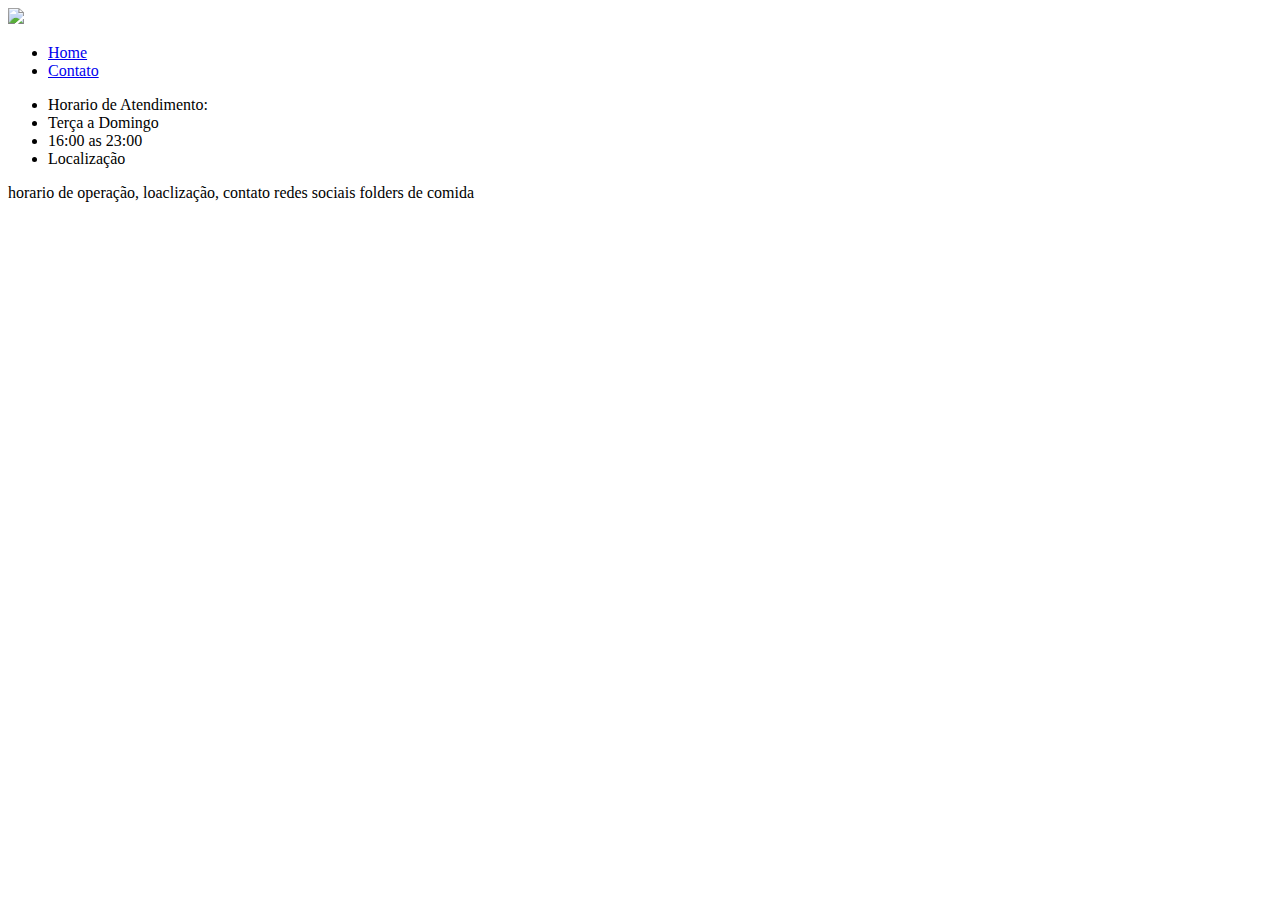
==== call.html @ e109fdc6 "Add files via upload" ====
<!doctype html>
<html>
<head>
<meta charset="utf-8">
<title>Contato</title>
		<link rel="stylesheet" type="text/css" href="css/style.css" />
</head>
<body>
	<header>
	<img src="images/LOGO.png">
	<nav class="menu">
		<ul>
			<li><a href="index.html">Home</a></li>
			<li><a href="call.html">Contato</a></li>
		</ul>
	</nav>
</header>
	
	<div id="horario">
	<ul>
		<li>Horario de Atendimento:</li>
		<li>Terça a Domingo</li>
		<li>16:00 as 23:00</li>
		<li>Localização</li>
		</ul>
	</div>
	</div>
	<div>	horario de operação, loaclização, contato
	redes sociais
	folders de comida</div>
	
</body>
	<script type="text/javascript"
    id="botcopy-embedder-d7lcfheammjct"
    class="botcopy-embedder-d7lcfheammjct" 
    data-botId="605a80f838e5dc0008156a48"
>
    var s = document.createElement('script'); 
    s.type = 'text/javascript'; s.async = true; 
    s.src = 'https://widget.botcopy.com/js/injection.js'; 
    document.getElementById('botcopy-embedder-d7lcfheammjct').appendChild(s);
</script> 
</html>
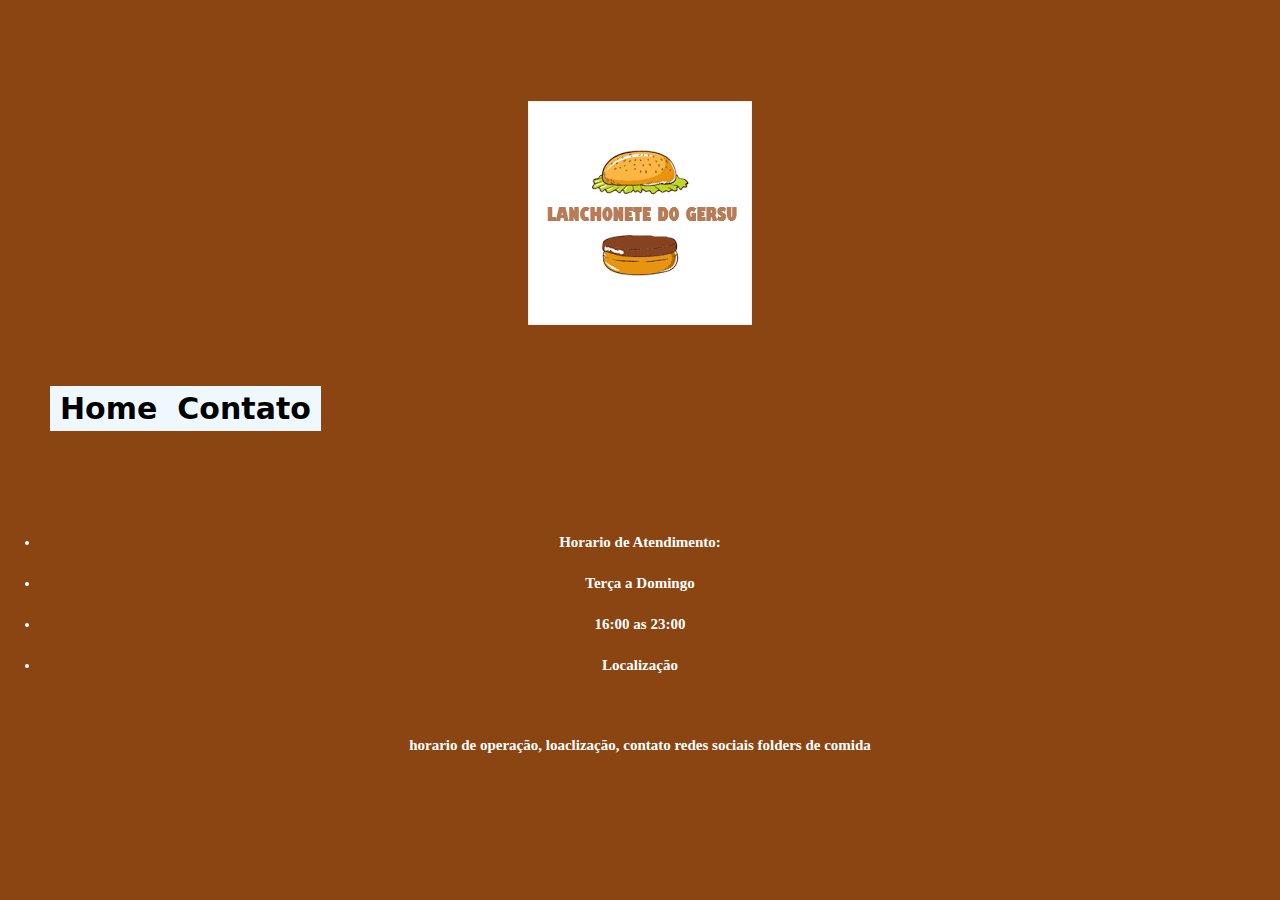
==== commit 2ef96475: "Update call.html" ====
--- a/call.html
+++ b/call.html
@@ -7,7 +7,7 @@
 </head>
 <body>
 	<header>
-	<img src="images/LOGO.png">
+	<img src="LOGO.png">
 	<nav class="menu">
 		<ul>
 			<li><a href="index.html">Home</a></li>
--- a/css/style.css
+++ b/css/style.css
@@ -0,0 +1,88 @@
+/* CSS Document */
+*{
+	box-sizing: border-box;
+	padding: 12px 10px;
+}
+h2{
+	background-size: auto;
+	background-color: brown;
+	font-size: 30px;
+}
+body{
+	font: Segoe, "Segoe UI", "DejaVu Sans", "Trebuchet MS", Verdana, "sans-serif";
+	font-size: 15px;
+	width: 100%;
+	margin: 3em auto;
+	font-weight: bold;
+	background-color: saddlebrown;
+	color: white;
+	text-decoration-color: aliceblue;
+	text-align: center
+}
+nav ul li{
+	display: inline-block
+}
+.menu{
+	list-style: none;
+	padding: 0;
+}
+.menu ul li{
+	display: inline
+}
+/*espaçamento e definição de menu em bloco*/
+.menu ul li a{
+	background-color: #333333; text-decoration: none; padding: 5px 10px; display: block;
+}
+.menu ul li a{
+			background-color: aliceblue;
+			display: inline-block;
+			text-align: center;
+			float: left;
+			color: #000000;
+}
+p{
+	font-family: Segoe, "Segoe UI", "DejaVu Sans", "Trebuchet MS", Verdana, "sans-serif";
+	font-size: 20px;
+	background-color: black;
+	border: medium;
+	
+}
+
+header{
+	font-family: Segoe, "Segoe UI", "DejaVu Sans", "Trebuchet MS", Verdana, "sans-serif";
+	font-size: 30px;
+	color: white;
+	text-align: center;
+	padding: 20px
+}
+.horario{
+	font-family: Segoe, "Segoe UI", "DejaVu Sans", "Trebuchet MS", Verdana, "sans-serif";
+	font-size: 15px;
+}
+.produto{
+	line-height: 2;
+	background: #FFFFFF;
+		
+}
+.horario{
+	border-bottom-color: aliceblue
+}
+.barra{
+	background-color: burlywood
+		
+}
+.barra h3{
+	background-color: white;
+	width: 300px;
+	height: 150px;
+	color: saddlebrown;
+	
+	
+}
+.barra ul{
+	text-align: right;
+}
+footer{
+	background-color: chocolate;
+	font-size: 25px;
+}
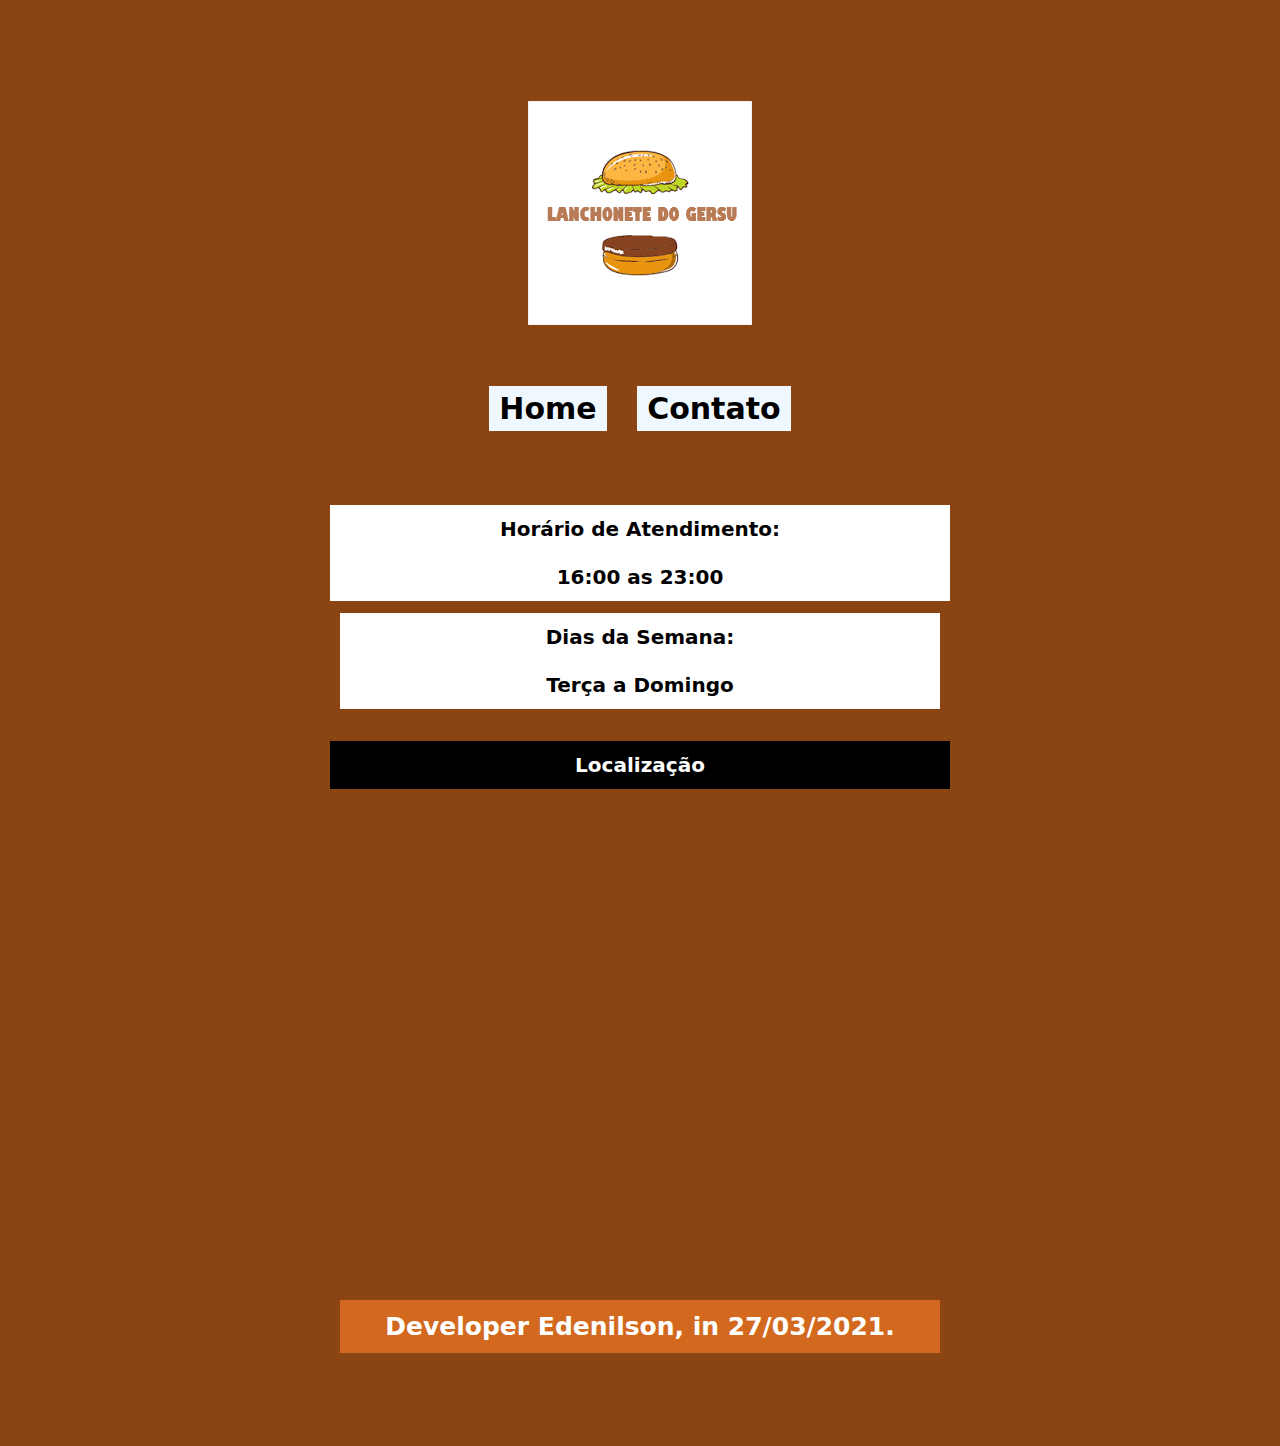
==== commit ad299132: "update" ====
--- a/call.html
+++ b/call.html
@@ -2,6 +2,7 @@
 <html>
 <head>
 <meta charset="utf-8">
+<meta name="viewport" content="width=device-width, initial-scale=1.0">
 <title>Contato</title>
 		<link rel="stylesheet" type="text/css" href="css/style.css" />
 </head>
@@ -16,28 +17,35 @@
 	</nav>
 </header>
 	
-	<div id="horario">
-	<ul>
-		<li>Horario de Atendimento:</li>
-		<li>Terça a Domingo</li>
+	<div class="horario">
+		<li>Horário de Atendimento:</li>
 		<li>16:00 as 23:00</li>
-		<li>Localização</li>
-		</ul>
+		<div><li>Dias da Semana:</li>
+		<li>Terça a Domingo</li></div>
+		
+		
+	</ul>
+	<p>Localização</p>
+	<div>
+		<iframe src="https://www.google.com/maps/embed?pb=!1m18!1m12!1m3!1d15724.008883423196!2d-46.10398637973071!3d-9.850179445790067!2m3!1f0!2f0!3f0!3m2!1i1024!2i768!4f13.1!3m3!1m2!1s0x9332077f4cd8af23%3A0xb8de5fcb67bb0767!2sJurubeba%2C%20Alto%20Parna%C3%ADba%20-%20MA%2C%2065810-000!5e0!3m2!1spt-BR!2sbr!4v1616897653439!5m2!1spt-BR!2sbr" width="600" height="450" style="border:0;" allowfullscreen="" loading="lazy"></iframe>
 	</div>
+	<div>
+		<footer>
+	
+		Developer Edenilson, in 27/03/2021.
+			
+		</footer>
 	</div>
-	<div>	horario de operação, loaclização, contato
-	redes sociais
-	folders de comida</div>
 	
 </body>
-	<script type="text/javascript"
-    id="botcopy-embedder-d7lcfheammjct"
-    class="botcopy-embedder-d7lcfheammjct" 
-    data-botId="605a80f838e5dc0008156a48"
+<script type="text/javascript"
+id="botcopy-embedder-d7lcfheammjct"
+class="botcopy-embedder-d7lcfheammjct" 
+data-botId="605f45bf9c50130008337d1c"
 >
-    var s = document.createElement('script'); 
-    s.type = 'text/javascript'; s.async = true; 
-    s.src = 'https://widget.botcopy.com/js/injection.js'; 
-    document.getElementById('botcopy-embedder-d7lcfheammjct').appendChild(s);
+var s = document.createElement('script'); 
+s.type = 'text/javascript'; s.async = true; 
+s.src = 'https://widget.botcopy.com/js/injection.js'; 
+document.getElementById('botcopy-embedder-d7lcfheammjct').appendChild(s);
 </script> 
 </html>
--- a/css/style.css
+++ b/css/style.css
@@ -37,7 +37,6 @@
 			background-color: aliceblue;
 			display: inline-block;
 			text-align: center;
-			float: left;
 			color: #000000;
 }
 p{
@@ -57,15 +56,18 @@
 }
 .horario{
 	font-family: Segoe, "Segoe UI", "DejaVu Sans", "Trebuchet MS", Verdana, "sans-serif";
-	font-size: 15px;
+	font-size: 20px;
+	display: inline-block;
+	list-style: none;
 }
 .produto{
 	line-height: 2;
 	background: #FFFFFF;
 		
 }
-.horario{
-	border-bottom-color: aliceblue
+.horario li{
+	background-color: #FFFFFF;
+	color: black;
 }
 .barra{
 	background-color: burlywood
@@ -85,4 +87,5 @@
 footer{
 	background-color: chocolate;
 	font-size: 25px;
+	width: 100%;  
 }
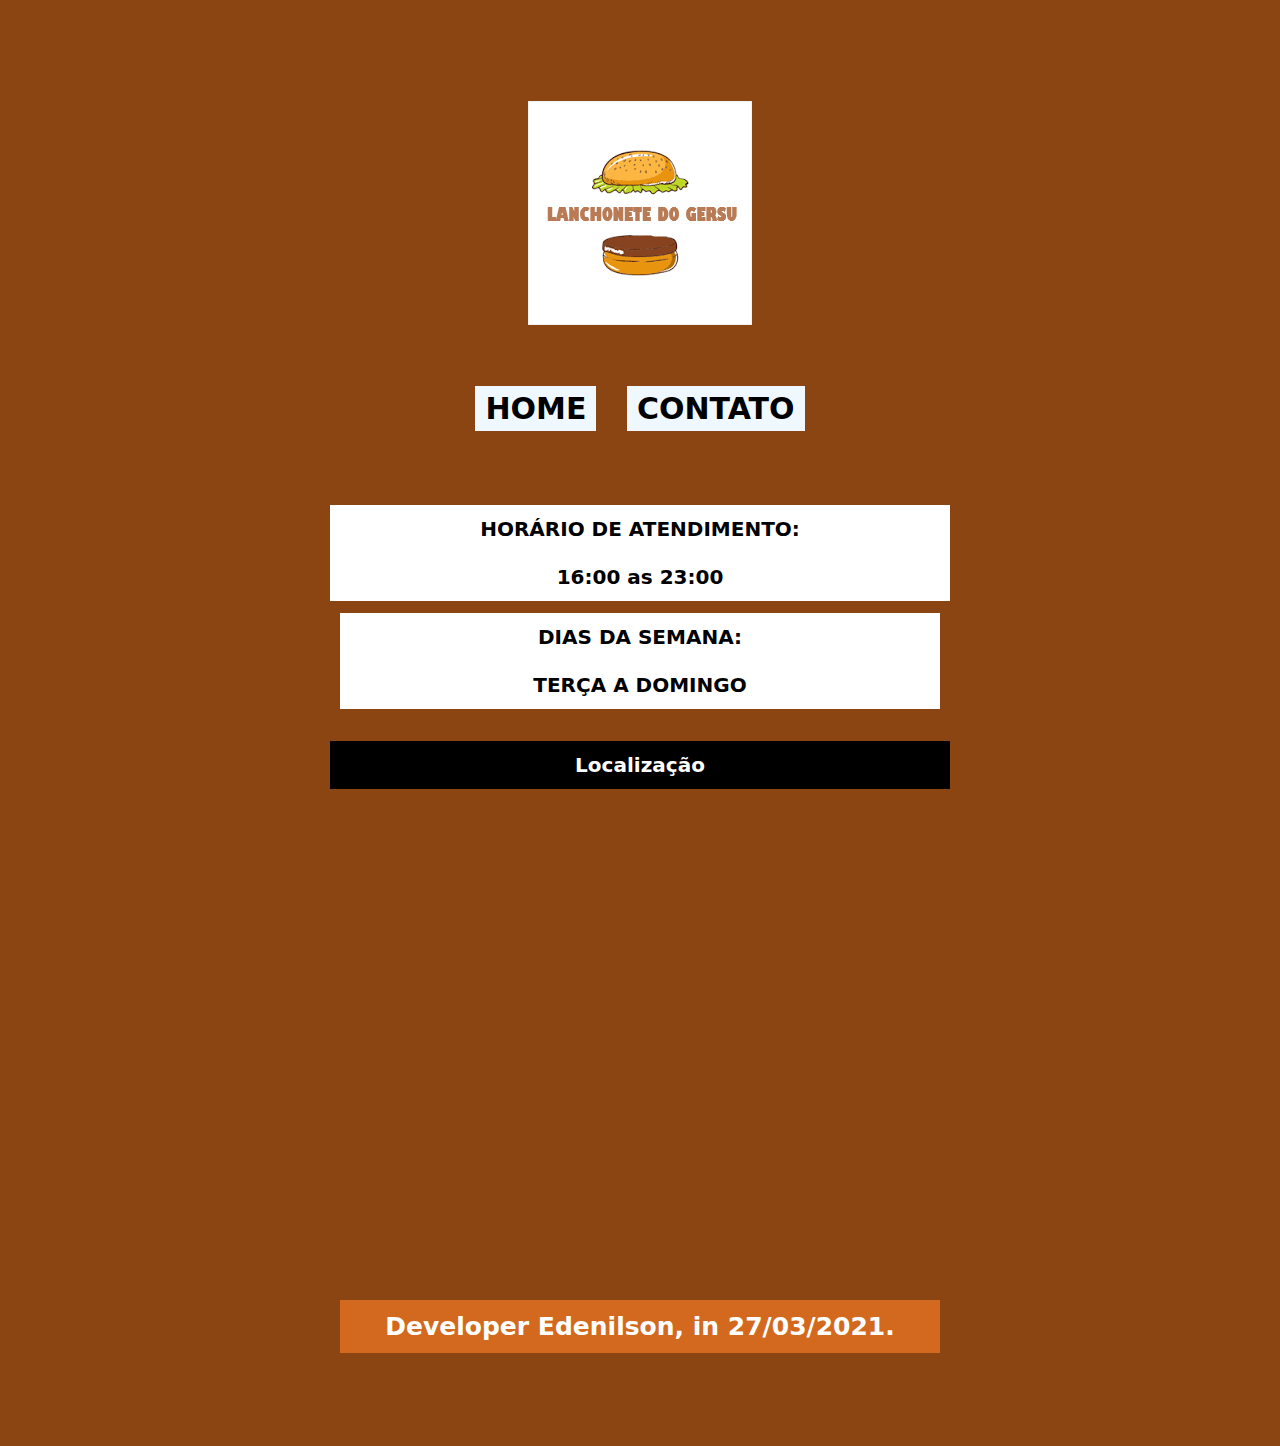
==== commit 428c8a32: "Update call.html" ====
--- a/call.html
+++ b/call.html
@@ -11,17 +11,17 @@
 	<img src="LOGO.png">
 	<nav class="menu">
 		<ul>
-			<li><a href="index.html">Home</a></li>
-			<li><a href="call.html">Contato</a></li>
+			<li><a href="index.html">HOME</a></li>
+			<li><a href="call.html">CONTATO</a></li>
 		</ul>
 	</nav>
 </header>
 	
 	<div class="horario">
-		<li>Horário de Atendimento:</li>
+		<li>HORÁRIO DE ATENDIMENTO:</li>
 		<li>16:00 as 23:00</li>
-		<div><li>Dias da Semana:</li>
-		<li>Terça a Domingo</li></div>
+		<div><li>DIAS DA SEMANA:</li>
+		<li>TERÇA A DOMINGO</li></div>
 		
 		
 	</ul>
